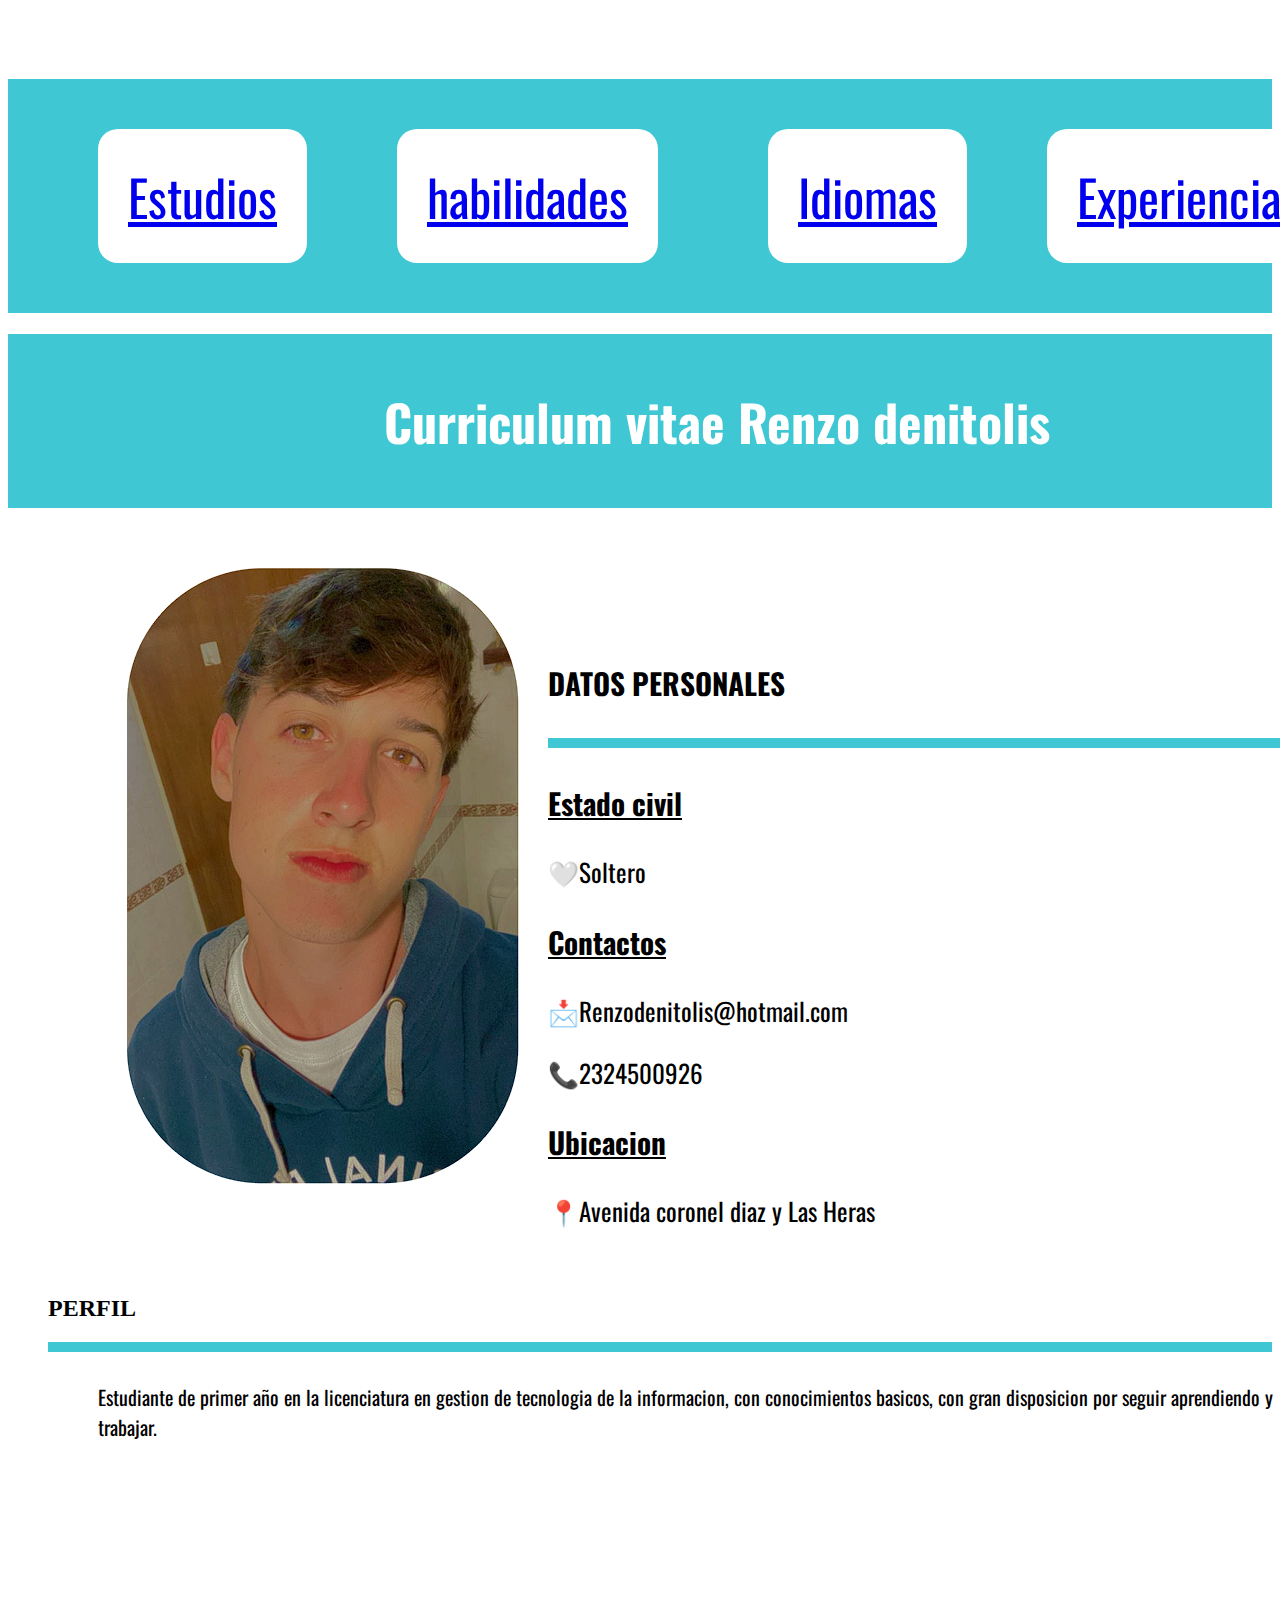
==== index.html @ c105fdcf "act" ====
<!DOCTYPE html>
<html lang="en">
<head>
    <meta charset="UTF-8">
    <meta http-equiv="X-UA-Compatible" content="IE=edge">
    <meta name="viewport" content="width=device-width, initial-scale=1.0">
    <title>Mi curriculum</title>
    <link rel="stylesheet" href="estilos.css">
    <link href="https://fonts.googleapis.com/css2?family=Oswald:wght@400;500;600&display=swap" rel="stylesheet">
</head>
<body>
    <h1 class="titulo">Curriculum vitae Renzo denitolis</h1>
    <main>

        <img class="imagen" src="descarga.png" alt="foto renzo">   
        <ul> 
         <h2>PERFIL</h2> 
         <h3 class="lineas"></h3>  
         <p class="texto"> Estudiante de primer año en la licenciatura en gestion de tecnologia de la informacion, con conocimientos basicos, con gran disposicion por seguir aprendiendo y trabajar. </p>
        </ul>
        <ul class="datosperso">
         <h3>DATOS PERSONALES</h3>
         <h1 class="lineas"></h1>
         <u><h3>Estado civil</h3></u>
         <p>🤍Soltero</p>
         <u><h3>Contactos</h3></u>
         <p>📩Renzodenitolis@hotmail.com</p>
         <p>📞2324500926</p>
         <u><h3>Ubicacion</h3></u>
         <p>📍Avenida coronel diaz y Las Heras</p>
        </ul>
    </main>     
    
    <header> 
        <ul class="entradas">
            <ol class="estu"><a href="Estudios.html">Estudios</a></ol>
            <ol class="habi"><a href="competencias.html">habilidades</a></ol>
            <ol class="idio"><a href="Idiomas.html">Idiomas</a></ol>
            <ol class="exp"><a href="Experiencia.html">Experiencia laboral</a></ol>
        </ul>
    </header>
</body>
</html>
---- estilos.css ----
style 
body{
   background-color:rgb(255, 255, 255);
   font-size: large;

  }
  .titulo{
     position: relative;
     color: rgb(255, 255, 255);
     background-color: rgb(63, 199, 211);
     padding: 50px;
     bottom: -300px;
     padding-left: 376px;
     font-size: 50px;
     font-family: 'Oswald', sans-serif;
   }
   .imagen{
      margin: 55px;
      border-radius: 44px;
      margin-top: 300px; ;
    
   }
   .texto{
      font-size: 20px;
      position: relative;
      left: 50px;
      bottom: -10px;
      font-family: 'Oswald', sans-serif;
   }
   .entradas{
      padding:50px;
      position: relative;
      padding-left: 50px;
      bottom: 2000px;
      background-color: rgb(63, 199, 211);
      display: flex;
      font-size: 50px;
      font-family: 'Oswald', sans-serif;
   }
   .datosperso{
      font-size: 25px;  
      position: relative;
      left: 500px;
      bottom:800px;
      font-family: 'Oswald', sans-serif;


   }
   .estu{
      border-radius: 20px;
      background-color: rgb(255, 255, 255);
      padding: 30px;
      position: relative;
      left: 40px;

   }
   .idio{
      border-radius: 20px;
      background-color: rgb(255, 255, 255);
      padding: 30px;
      position: relative;
      left: 240px;
   }
   .habi{
      border-radius: 20px;
      background-color: rgb(255, 255, 255);
      padding: 30px;
      position: relative;
      left: 130px;
   }
   .exp{
      border-radius: 20px;
      background-color: rgb(255, 255, 255);
      padding: 30px;
      position: relative;
      left:320px;
   }
   .lineas{
      padding: 5px;
      background-color: rgb(63, 199, 211);

   }
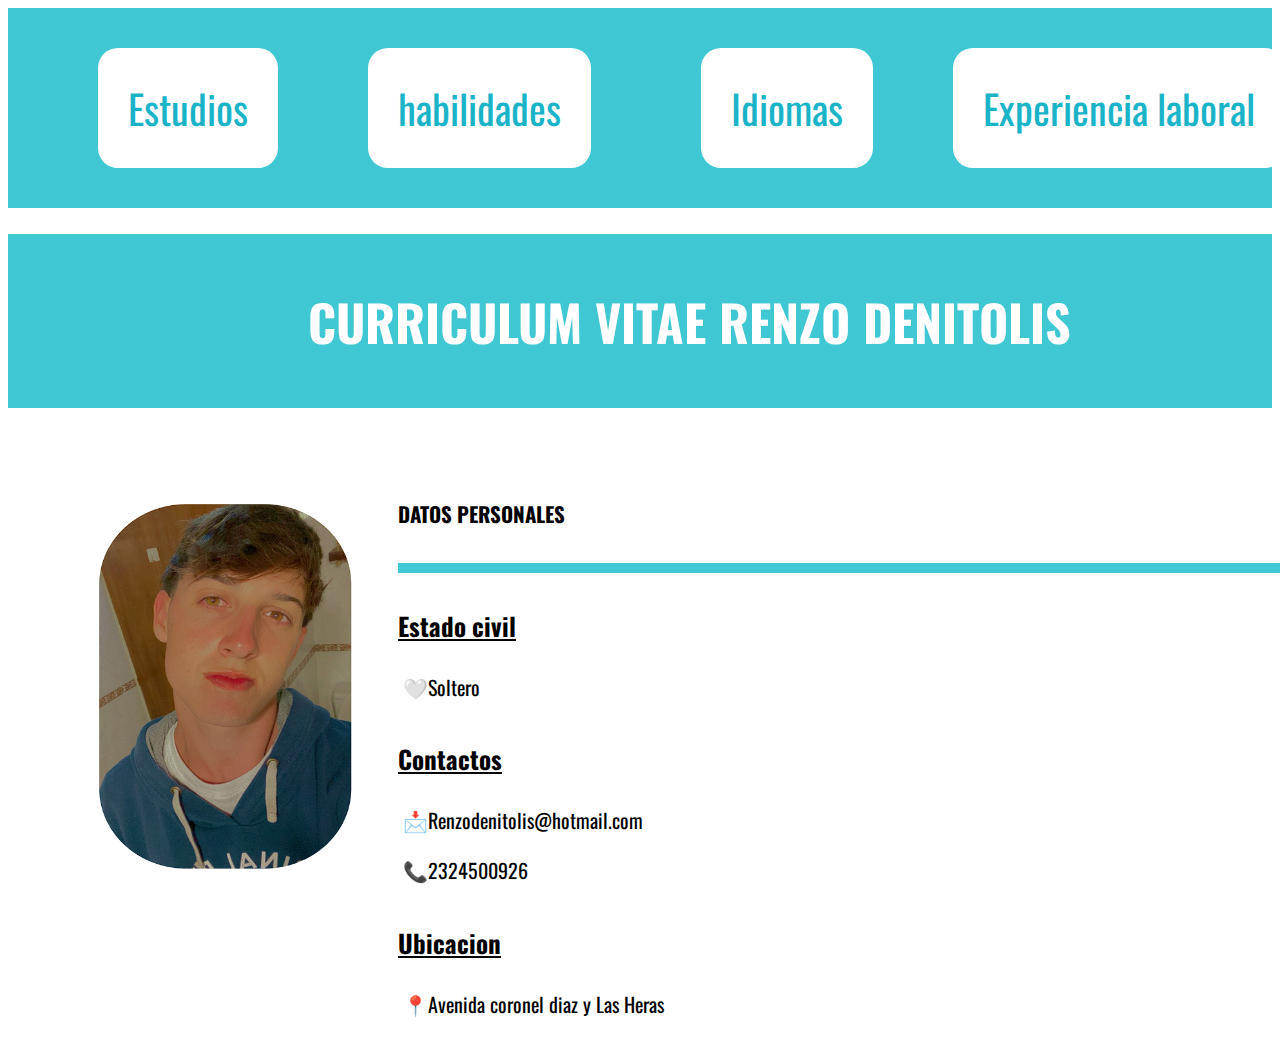
==== commit 0cc61075: "correciones1" ====
--- a/index.html
+++ b/index.html
@@ -7,37 +7,37 @@
     <title>Mi curriculum</title>
     <link rel="stylesheet" href="estilos.css">
     <link href="https://fonts.googleapis.com/css2?family=Oswald:wght@400;500;600&display=swap" rel="stylesheet">
+    
 </head>
 <body>
-    <h1 class="titulo">Curriculum vitae Renzo denitolis</h1>
+    <header>
+       <h1 class="titulo">CURRICULUM VITAE RENZO DENITOLIS</h1>
+       <ul class="entradas">
+         <ol class="estu"><a class="a" href="Estudios.html">Estudios</a></ol>
+         <ol class="habi"><a class="a" href="Habilidades.html">habilidades</a></ol>
+         <ol class="idio"><a class="a" href="idio.html">Idiomas</a></ol>
+         <ol class="exp"><a class="a" href="Experiencia.html">Experiencia laboral</a></ol>
+       </ul>  
+    </header>
     <main>
-
         <img class="imagen" src="descarga.png" alt="foto renzo">   
-        <ul> 
-         <h2>PERFIL</h2> 
-         <h3 class="lineas"></h3>  
-         <p class="texto"> Estudiante de primer año en la licenciatura en gestion de tecnologia de la informacion, con conocimientos basicos, con gran disposicion por seguir aprendiendo y trabajar. </p>
-        </ul>
+        
         <ul class="datosperso">
-         <h3>DATOS PERSONALES</h3>
+         <h5>DATOS PERSONALES</h5>
          <h1 class="lineas"></h1>
-         <u><h3>Estado civil</h3></u>
-         <p>🤍Soltero</p>
-         <u><h3>Contactos</h3></u>
-         <p>📩Renzodenitolis@hotmail.com</p>
-         <p>📞2324500926</p>
-         <u><h3>Ubicacion</h3></u>
-         <p>📍Avenida coronel diaz y Las Heras</p>
+         <u><h4>Estado civil</h4></u>
+         <p class="texto">🤍Soltero</p>
+         <u><h4>Contactos</h4></u>
+         <p class="texto">📩Renzodenitolis@hotmail.com</p>
+         <p class="texto">📞2324500926</p>
+         <u><h4>Ubicacion</h4></u>
+         <p class="texto">📍Avenida coronel diaz y Las Heras</p>
         </ul>
     </main>     
-    
-    <header> 
-        <ul class="entradas">
-            <ol class="estu"><a href="Estudios.html">Estudios</a></ol>
-            <ol class="habi"><a href="competencias.html">habilidades</a></ol>
-            <ol class="idio"><a href="Idiomas.html">Idiomas</a></ol>
-            <ol class="exp"><a href="Experiencia.html">Experiencia laboral</a></ol>
-        </ul>
-    </header>
+    <footer>
+
+
+
+    </footer>
 </body>
 </html>--- a/estilos.css
+++ b/estilos.css
@@ -1,47 +1,48 @@
 style 
 body{
    background-color:rgb(255, 255, 255);
-   font-size: large;
-
   }
   .titulo{
      position: relative;
      color: rgb(255, 255, 255);
      background-color: rgb(63, 199, 211);
      padding: 50px;
-     bottom: -300px;
-     padding-left: 376px;
+     bottom: -200px;
+     padding-left: 300px;
      font-size: 50px;
      font-family: 'Oswald', sans-serif;
    }
    .imagen{
-      margin: 55px;
-      border-radius: 44px;
-      margin-top: 300px; ;
-    
+      margin: 50px;
+      margin-top: 0px; 
+      position: absolute;
+      width: 326px;
+      height: 400px;
+      border-radius: 98px;
    }
    .texto{
       font-size: 20px;
       position: relative;
-      left: 50px;
-      bottom: -10px;
+      left: 5px;
+      bottom: 5px;
       font-family: 'Oswald', sans-serif;
    }
    .entradas{
-      padding:50px;
+      padding:40px;
       position: relative;
       padding-left: 50px;
-      bottom: 2000px;
+      bottom: 240px;
       background-color: rgb(63, 199, 211);
       display: flex;
-      font-size: 50px;
+      font-size: 40px;
+      text-decoration: none;
       font-family: 'Oswald', sans-serif;
    }
    .datosperso{
       font-size: 25px;  
       position: relative;
-      left: 500px;
-      bottom:800px;
+      left:350px;
+      bottom:-10px;
       font-family: 'Oswald', sans-serif;
 
 
@@ -52,6 +53,8 @@
       padding: 30px;
       position: relative;
       left: 40px;
+      text-decoration: none;
+
 
    }
    .idio{
@@ -80,4 +83,9 @@
       background-color: rgb(63, 199, 211);
 
    }
+   .a{
+      text-decoration: none;
+      color:rgb(26, 180, 201) ;
+      
+   }
    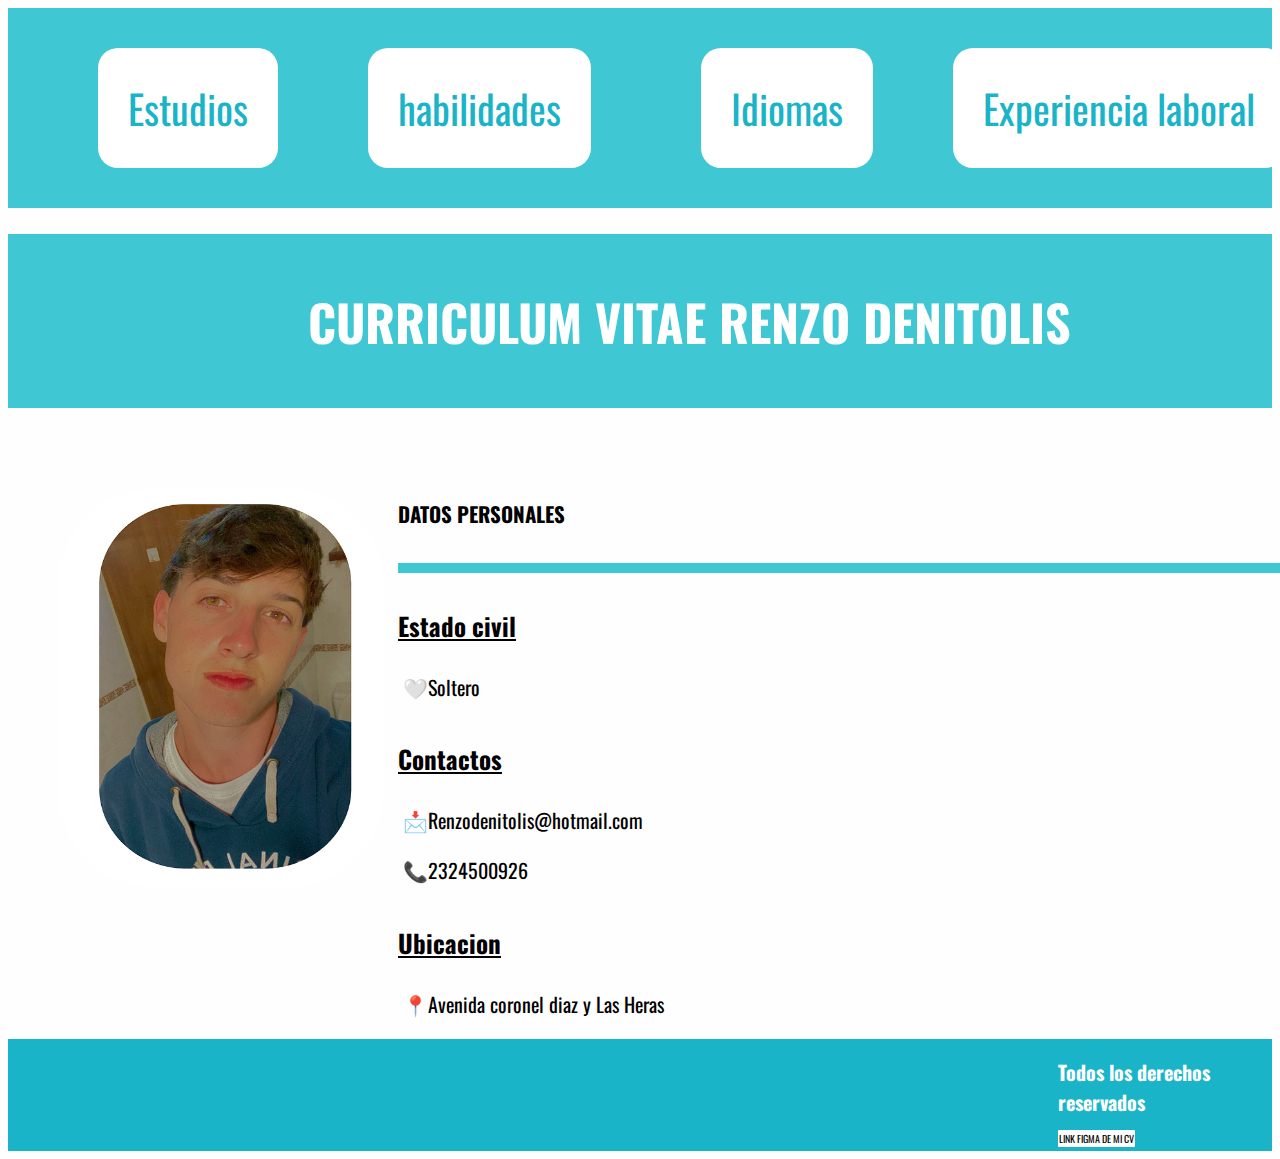
==== commit 3832ca14: "ultcorreciones" ====
--- a/index.html
+++ b/index.html
@@ -8,16 +8,19 @@
     <link rel="stylesheet" href="estilos.css">
     <link href="https://fonts.googleapis.com/css2?family=Oswald:wght@400;500;600&display=swap" rel="stylesheet">
     
+    
 </head>
 <body>
     <header>
        <h1 class="titulo">CURRICULUM VITAE RENZO DENITOLIS</h1>
+    <div class="inflex">
        <ul class="entradas">
          <ol class="estu"><a class="a" href="Estudios.html">Estudios</a></ol>
          <ol class="habi"><a class="a" href="Habilidades.html">habilidades</a></ol>
          <ol class="idio"><a class="a" href="idio.html">Idiomas</a></ol>
          <ol class="exp"><a class="a" href="Experiencia.html">Experiencia laboral</a></ol>
        </ul>  
+    </div>
     </header>
     <main>
         <img class="imagen" src="descarga.png" alt="foto renzo">   
@@ -34,10 +37,9 @@
          <p class="texto">📍Avenida coronel diaz y Las Heras</p>
         </ul>
     </main>     
-    <footer>
-
-
-
+    <footer class="footer">
+        <h1> Todos los derechos reservados</h1>
+        <a class="cvfigma" target="_blank"  href="https://www.figma.com/file/RHRYcbuM6wlVRcCHytfJDw/Untitled?t=goENnrBVsI76rjWg-6">LINK FIGMA DE MI CV</a>
     </footer>
 </body>
 </html>--- a/estilos.css
+++ b/estilos.css
@@ -1,8 +1,7 @@
-style 
 body{
-   background-color:rgb(255, 255, 255);
+   background-color:rgb(255, 254, 254);
   }
-  .titulo{
+.titulo{
      position: relative;
      color: rgb(255, 255, 255);
      background-color: rgb(63, 199, 211);
@@ -12,7 +11,7 @@
      font-size: 50px;
      font-family: 'Oswald', sans-serif;
    }
-   .imagen{
+.imagen{
       margin: 50px;
       margin-top: 0px; 
       position: absolute;
@@ -20,14 +19,14 @@
       height: 400px;
       border-radius: 98px;
    }
-   .texto{
+.texto{
       font-size: 20px;
       position: relative;
       left: 5px;
       bottom: 5px;
       font-family: 'Oswald', sans-serif;
    }
-   .entradas{
+.entradas{
       padding:40px;
       position: relative;
       padding-left: 50px;
@@ -38,7 +37,7 @@
       text-decoration: none;
       font-family: 'Oswald', sans-serif;
    }
-   .datosperso{
+.datosperso{
       font-size: 25px;  
       position: relative;
       left:350px;
@@ -47,7 +46,7 @@
 
 
    }
-   .estu{
+.estu{
       border-radius: 20px;
       background-color: rgb(255, 255, 255);
       padding: 30px;
@@ -57,35 +56,164 @@
 
 
    }
-   .idio{
+.idio{
       border-radius: 20px;
       background-color: rgb(255, 255, 255);
       padding: 30px;
       position: relative;
       left: 240px;
    }
-   .habi{
+.habi{
       border-radius: 20px;
       background-color: rgb(255, 255, 255);
       padding: 30px;
       position: relative;
       left: 130px;
    }
-   .exp{
+.exp{
       border-radius: 20px;
       background-color: rgb(255, 255, 255);
       padding: 30px;
       position: relative;
       left:320px;
    }
-   .lineas{
+.lineas{
       padding: 5px;
       background-color: rgb(63, 199, 211);
 
    }
-   .a{
+.a{
       text-decoration: none;
       color:rgb(26, 180, 201) ;
       
    }
-   +.footer{
+    position: relative;
+    padding: 5px;
+    color:rgb(255, 255, 255); 
+    padding-left: 1050px;
+    font-size: 10px;
+    background-color:rgb(26, 180, 201) ;
+    font-family:'Oswald', sans-serif;
+   }
+.cvfigma{
+    text-decoration: none;
+    color: rgb(3, 3, 3) ;
+    border-radius: 1px;
+    background-color: rgb(255, 255, 255);
+    padding: 1px;
+   }
+   
+
+  @media screen and (max-width:900px){
+   body{
+     background-color:rgb(255, 255, 255);
+     margin: 0;
+     padding: 0;
+     font-family: 'Oswald', sans-serif;
+    }
+
+
+   .titulo{
+     position: relative;
+     color: rgb(255, 255, 255);
+     background-color: rgb(63, 199, 211);
+     padding: 50px;
+     font-size: 50px;
+     text-align: center;
+    }
+   @media screen and (min-width: 600px){
+      .titulo{
+        padding: 50px 50px 50px 300px;
+      }
+   }
+
+   .imagen{
+     margin: 50px auto 0;
+     width: 80%;
+     max-width: 326px;
+     height: auto;
+     border-radius: 98px;
+     display: block;
+    }
+   @media screen and (min-width: 600px){
+     .imagen{
+      position: absolute;
+      margin: 50px;
+      }
+    }
+
+   .texto{
+     font-size: 20px;
+     position: relative;
+     text-align: center;
+     margin: 20px 0;
+    } 
+    @media screen and (min-width: 600px){
+      .texto{
+        left: 5px;
+        bottom: 5px;
+     }
+   }
+
+   .entradas{
+     padding: 40px;
+     background-color: rgb(63, 199, 211);
+     display: flex;
+     flex-direction: column;
+     align-items: center;
+     justify-content: center;
+     text-align: center;
+    }
+   @media screen and (min-width: 600px){
+     .entradas{
+        padding: 40px;
+       padding-left: 50px;
+       position: relative;
+       bottom: 240px;
+       flex-direction: row;
+     }
+   }
+
+    .datosperso, .estu, .idio, .habi, .exp{
+      border-radius: 20px;
+     background-color: rgb(255, 255, 255);
+     padding: 30px;
+     margin: 20px 0;
+     text-align: center;
+   }
+   @media screen and (min-width: 600px){
+     .datosperso{
+       font-size: 25px;
+       position: relative;
+       left: 350px;
+       bottom: -10px;
+       margin: 0;
+     }
+     .estu{
+        position: relative;
+        left: 40px;
+      }
+      .idio{
+       position: relative;
+       left: 240px;
+      }
+      .habi{
+       position: relative;
+       left: 130px;
+      }
+     .exp{
+        position: relative;
+       left: 320px;
+      }
+   }
+    .lineas{
+     padding: 5px;
+     background-color: rgb(63, 199, 211);
+     margin: 20px 0;
+    }
+   .a{
+     text-decoration: none;
+     color:rgb(26, 180, 201);
+    }
+ }
